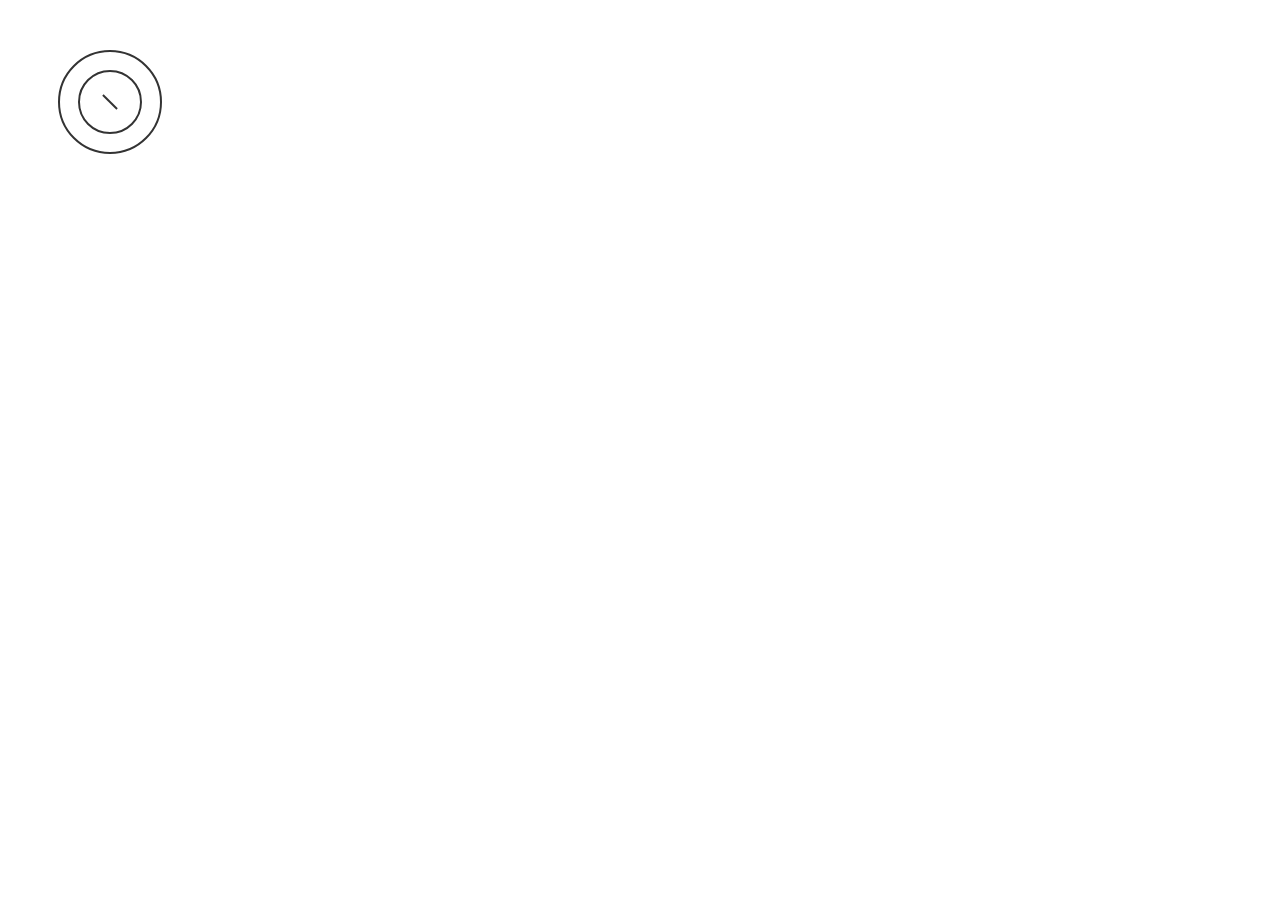
==== magnify.html @ 5debf409 "Glass" ====
<!DOCTYPE html>
<html lang="en">
  <head>
    <meta charset="UTF-8" />
    <meta name="viewport" content="width=device-width, initial-scale=1.0" />
    <style>
      .magnifying-glass {
        position: relative;
        width: 100px;
        height: 100px;
        border: 2px solid #333;
        border-radius: 50%;
        overflow: hidden;
        margin: 50px;
      }

      .handle {
        position: absolute;
        width: 8px;
        height: 40px;
        background-color: #333;
        top: 50%;
        left: 50%;
        transform: translate(-50%, -50%);
      }

      .glass {
        position: absolute;
        width: 60px;
        height: 60px;
        border: 2px solid #333;
        border-radius: 50%;
        background-color: white;
        top: 50%;
        left: 50%;
        transform: translate(-50%, -50%);
        pointer-events: none; /* Ensure the glass doesn't interfere with mouse events */
      }

      .glass::before {
        content: '';
        position: absolute;
        width: 20px;
        height: 2px;
        background-color: #333;
        top: 50%;
        left: 50%;
        transform: translate(-50%, -50%) rotate(45deg);
      }
    </style>
  </head>
  <body>
    <div class="magnifying-glass">
      <div class="handle"></div>
      <div class="glass"></div>
    </div>
  </body>
</html>
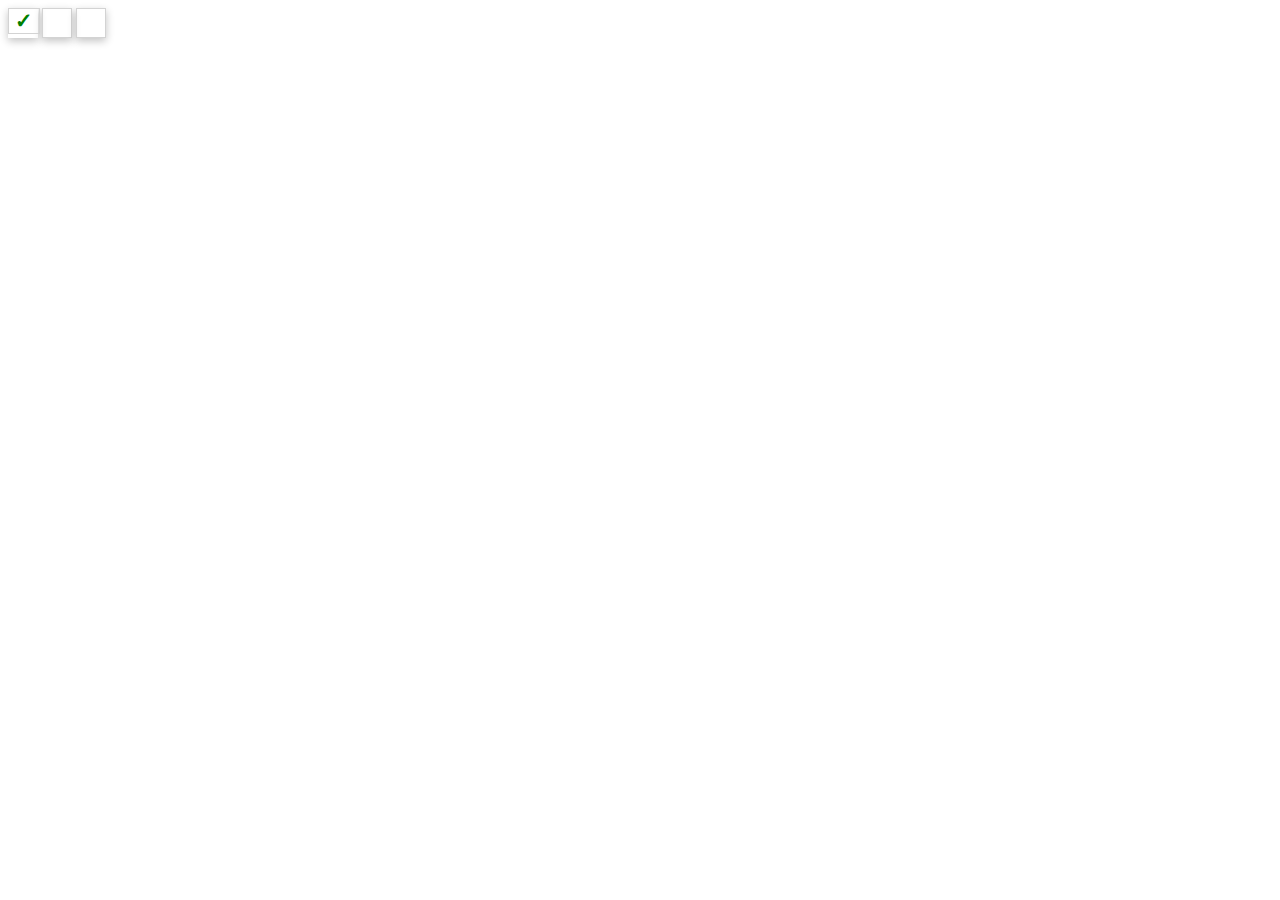
==== commit dbba442b: "Glassss" ====
--- a/magnify.html
+++ b/magnify.html
@@ -4,55 +4,38 @@
     <meta charset="UTF-8" />
     <meta name="viewport" content="width=device-width, initial-scale=1.0" />
     <style>
-      .magnifying-glass {
-        position: relative;
-        width: 100px;
-        height: 100px;
-        border: 2px solid #333;
-        border-radius: 50%;
-        overflow: hidden;
-        margin: 50px;
-      }
+      input[type="radio"]{
+   appearance: none;
+   border: 1px solid #d3d3d3;
+   width: 30px;
+   height: 30px;
+   content: none;
+   outline: none;
+   margin: 0;
+   box-shadow: rgba(0, 0, 0, 0.24) 0px 3px 8px;
+}
 
-      .handle {
-        position: absolute;
-        width: 8px;
-        height: 40px;
-        background-color: #333;
-        top: 50%;
-        left: 50%;
-        transform: translate(-50%, -50%);
-      }
+input[type="radio"]:checked {
+  appearance: none;
+  outline: none;
+  padding: 0;
+  content: none;
+  border: none;
+}
 
-      .glass {
-        position: absolute;
-        width: 60px;
-        height: 60px;
-        border: 2px solid #333;
-        border-radius: 50%;
-        background-color: white;
-        top: 50%;
-        left: 50%;
-        transform: translate(-50%, -50%);
-        pointer-events: none; /* Ensure the glass doesn't interfere with mouse events */
-      }
-
-      .glass::before {
-        content: '';
-        position: absolute;
-        width: 20px;
-        height: 2px;
-        background-color: #333;
-        top: 50%;
-        left: 50%;
-        transform: translate(-50%, -50%) rotate(45deg);
-      }
+input[type="radio"]:checked::before{
+  position: absolute;
+  color: green !important;
+  content: "\00A0\2713\00A0" !important;
+  border: 1px solid #d3d3d3;
+  font-weight: bolder;
+  font-size: 21px;
+}
     </style>
   </head>
   <body>
-    <div class="magnifying-glass">
-      <div class="handle"></div>
-      <div class="glass"></div>
-    </div>
+    <input type="radio" name="radio" checked>
+<input type="radio" name="radio">
+<input type="radio" name="radio">
   </body>
 </html>
